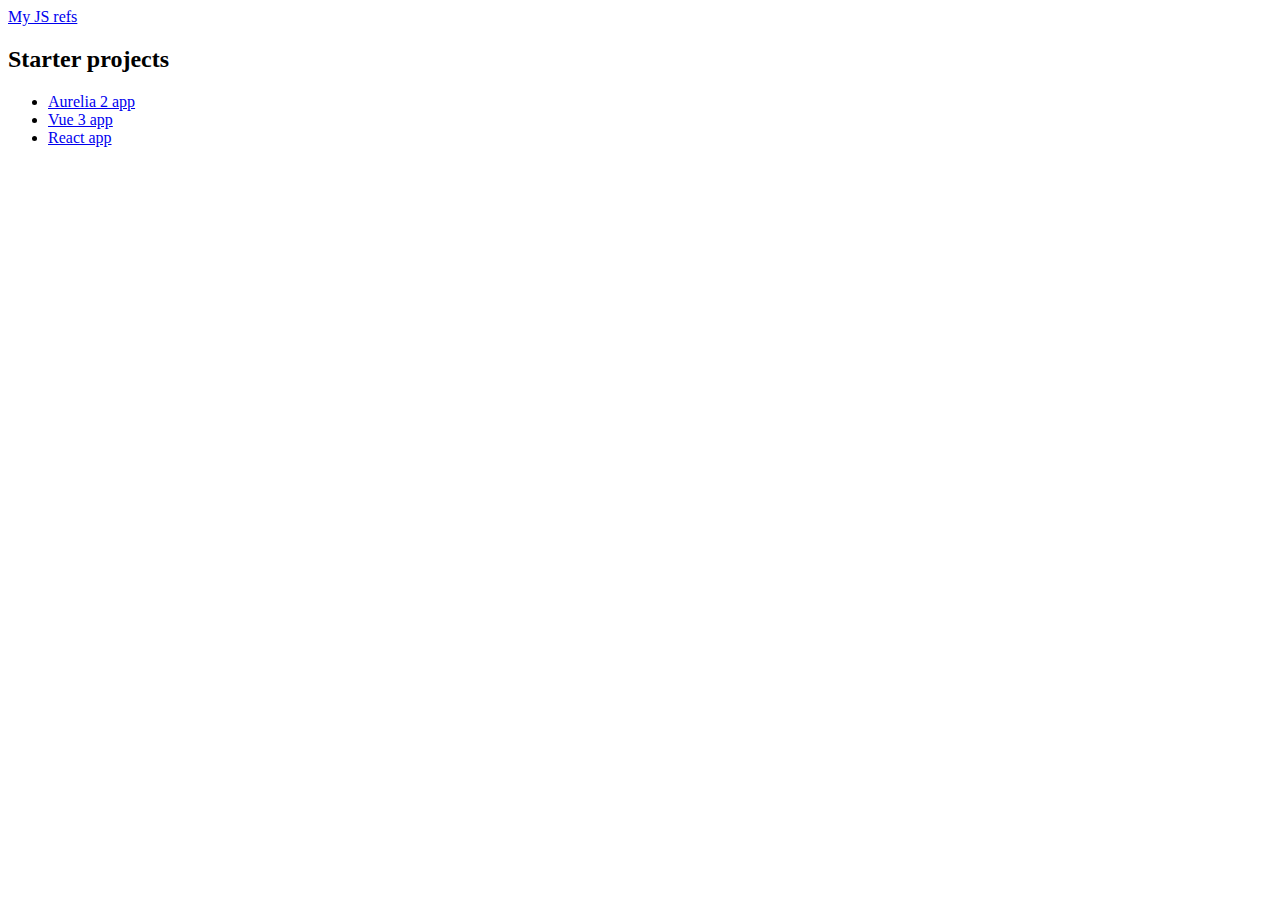
==== index.html @ 037b620b "react in docker" ====
<!doctype html>
<html lang="en">

<head>
    <meta charset="utf-8">
    <meta name="viewport" content="width=device-width, initial-scale=1">
    <meta name="description" content="">
    <meta name="author" content="Mark Otto, Jacob Thornton, and Bootstrap contributors">
    <meta name="generator" content="Hugo 0.83.1">
    <title>JS apps</title>
    <link href="https://cdn.jsdelivr.net/npm/bootstrap@5.0.1/dist/css/bootstrap.min.css" rel="stylesheet"
        integrity="sha384-+0n0xVW2eSR5OomGNYDnhzAbDsOXxcvSN1TPprVMTNDbiYZCxYbOOl7+AMvyTG2x" crossorigin="anonymous">

    <link rel="canonical" href="https://getbootstrap.com/docs/5.0/examples/starter-template/">



    <!-- Bootstrap core CSS -->
    <link href="/docs/5.0/dist/css/bootstrap.min.css" rel="stylesheet"
        integrity="sha384-+0n0xVW2eSR5OomGNYDnhzAbDsOXxcvSN1TPprVMTNDbiYZCxYbOOl7+AMvyTG2x" crossorigin="anonymous">

    <!-- Favicons -->
    <link rel="apple-touch-icon" href="/docs/5.0/assets/img/favicons/apple-touch-icon.png" sizes="180x180">
    <link rel="icon" href="/docs/5.0/assets/img/favicons/favicon-32x32.png" sizes="32x32" type="image/png">
    <link rel="icon" href="/docs/5.0/assets/img/favicons/favicon-16x16.png" sizes="16x16" type="image/png">
    <link rel="manifest" href="/docs/5.0/assets/img/favicons/manifest.json">
    <link rel="mask-icon" href="/docs/5.0/assets/img/favicons/safari-pinned-tab.svg" color="#7952b3">
    <link rel="icon" href="/docs/5.0/assets/img/favicons/favicon.ico">
    <meta name="theme-color" content="#7952b3">


    <style>
        .bd-placeholder-img {
            font-size: 1.125rem;
            text-anchor: middle;
            -webkit-user-select: none;
            -moz-user-select: none;
            user-select: none;
        }

        @media (min-width: 768px) {
            .bd-placeholder-img-lg {
                font-size: 3.5rem;
            }
        }
    </style>


    <!-- Custom styles for this template -->
    <link href="starter-template.css" rel="stylesheet">
</head>

<body>

    <div class="col-lg-8 mx-auto p-3 py-md-5">
        <header class="d-flex align-items-center pb-3 mb-5 border-bottom">
            <a href="/" class="d-flex align-items-center text-dark text-decoration-none">
                <span class="fs-4">My JS refs</span>
            </a>
        </header>

        <main>
            <div class="row g-5">
                <div class="col-md-6">
                    <h2>Starter projects</h2>
                    <ul class="icon-list">
                        <li>
                            <a href="/au" rel="noopener">Aurelia 2 app</a>
                        </li>
                        <li>
                            <a href="/vue" rel="noopener">Vue 3 app</a>
                        </li>
                        <li>
                            <a href="/react" rel="noopener">React app</a>
                        </li>
                    </ul>
                </div>
            </div>
        </main>
    </div>


    <script src="/docs/5.0/dist/js/bootstrap.bundle.min.js"
        integrity="sha384-gtEjrD/SeCtmISkJkNUaaKMoLD0//ElJ19smozuHV6z3Iehds+3Ulb9Bn9Plx0x4"
        crossorigin="anonymous"></script>


</body>

</html>
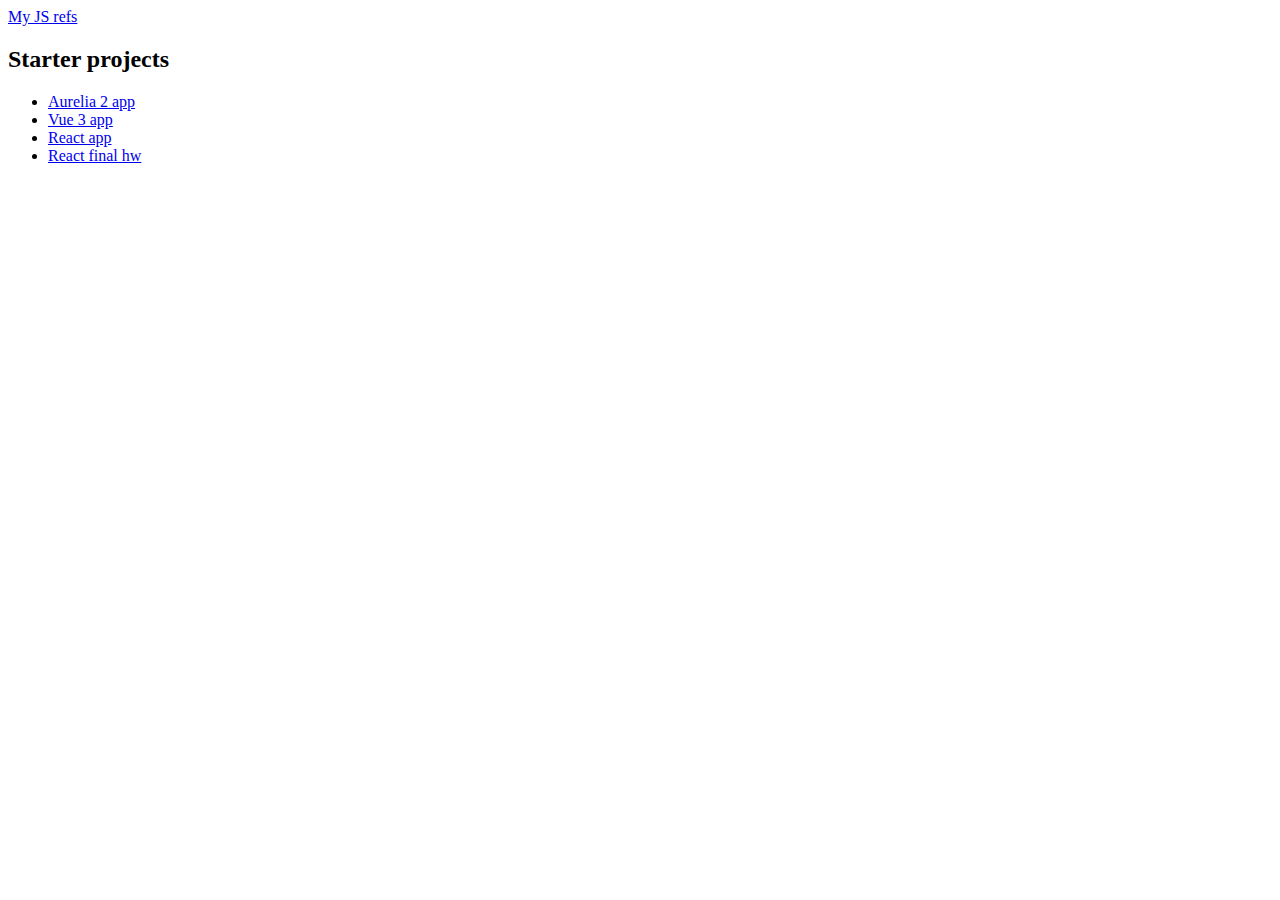
==== commit 0314241b: "homeworks running in docker" ====
--- a/index.html
+++ b/index.html
@@ -73,6 +73,9 @@
                         <li>
                             <a href="/react" rel="noopener">React app</a>
                         </li>
+                        <li>
+                            <a href="/react-final-hw" rel="noopener">React final hw</a>
+                        </li>
                     </ul>
                 </div>
             </div>
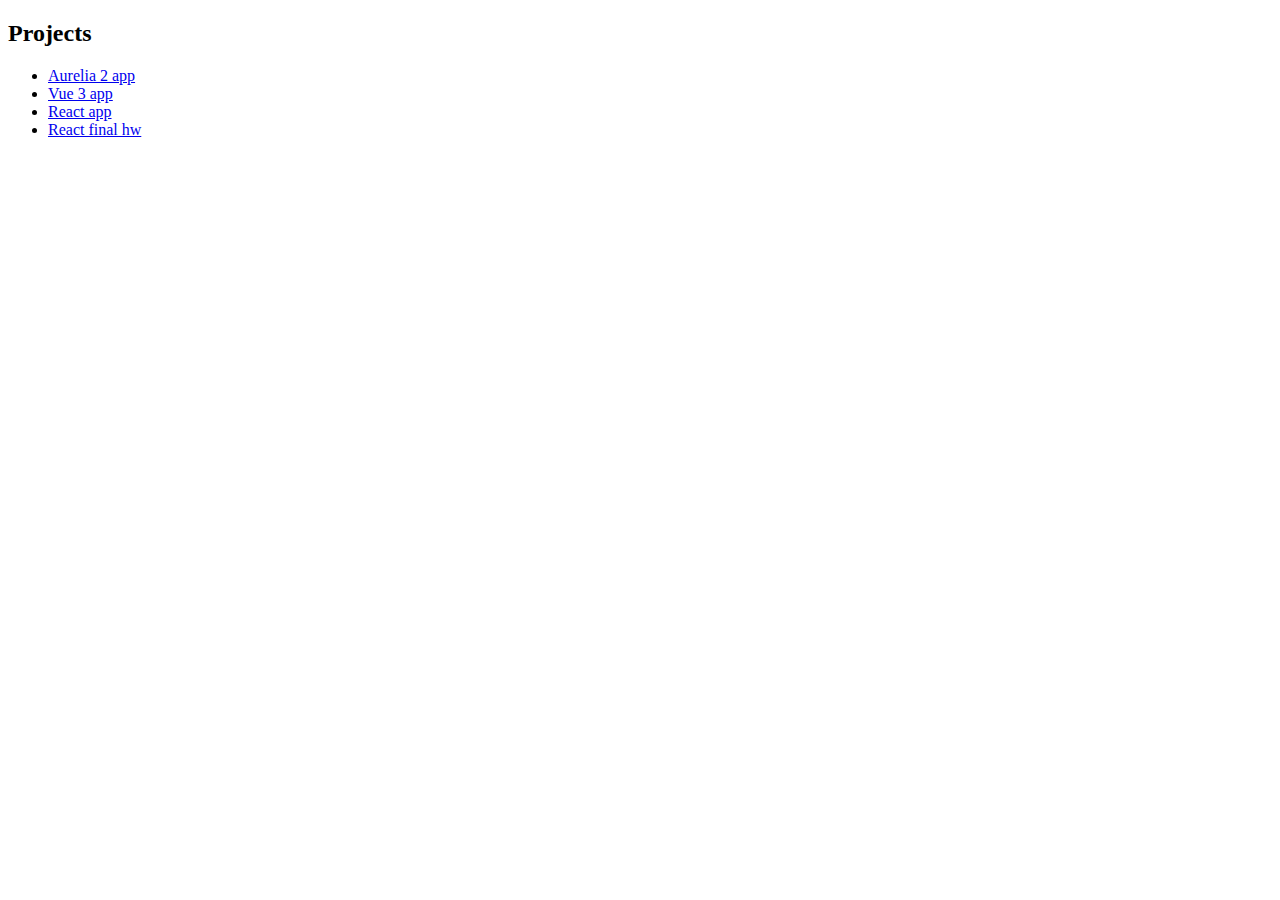
==== commit ce2564cb: "ref fix" ====
--- a/index.html
+++ b/index.html
@@ -53,16 +53,11 @@
 <body>
 
     <div class="col-lg-8 mx-auto p-3 py-md-5">
-        <header class="d-flex align-items-center pb-3 mb-5 border-bottom">
-            <a href="/" class="d-flex align-items-center text-dark text-decoration-none">
-                <span class="fs-4">My JS refs</span>
-            </a>
-        </header>
 
         <main>
             <div class="row g-5">
                 <div class="col-md-6">
-                    <h2>Starter projects</h2>
+                    <h2>Projects</h2>
                     <ul class="icon-list">
                         <li>
                             <a href="/au" rel="noopener">Aurelia 2 app</a>
@@ -74,7 +69,7 @@
                             <a href="/react" rel="noopener">React app</a>
                         </li>
                         <li>
-                            <a href="/react-final-hw" rel="noopener">React final hw</a>
+                            <a href="/react-hw-final" rel="noopener">React final hw</a>
                         </li>
                     </ul>
                 </div>
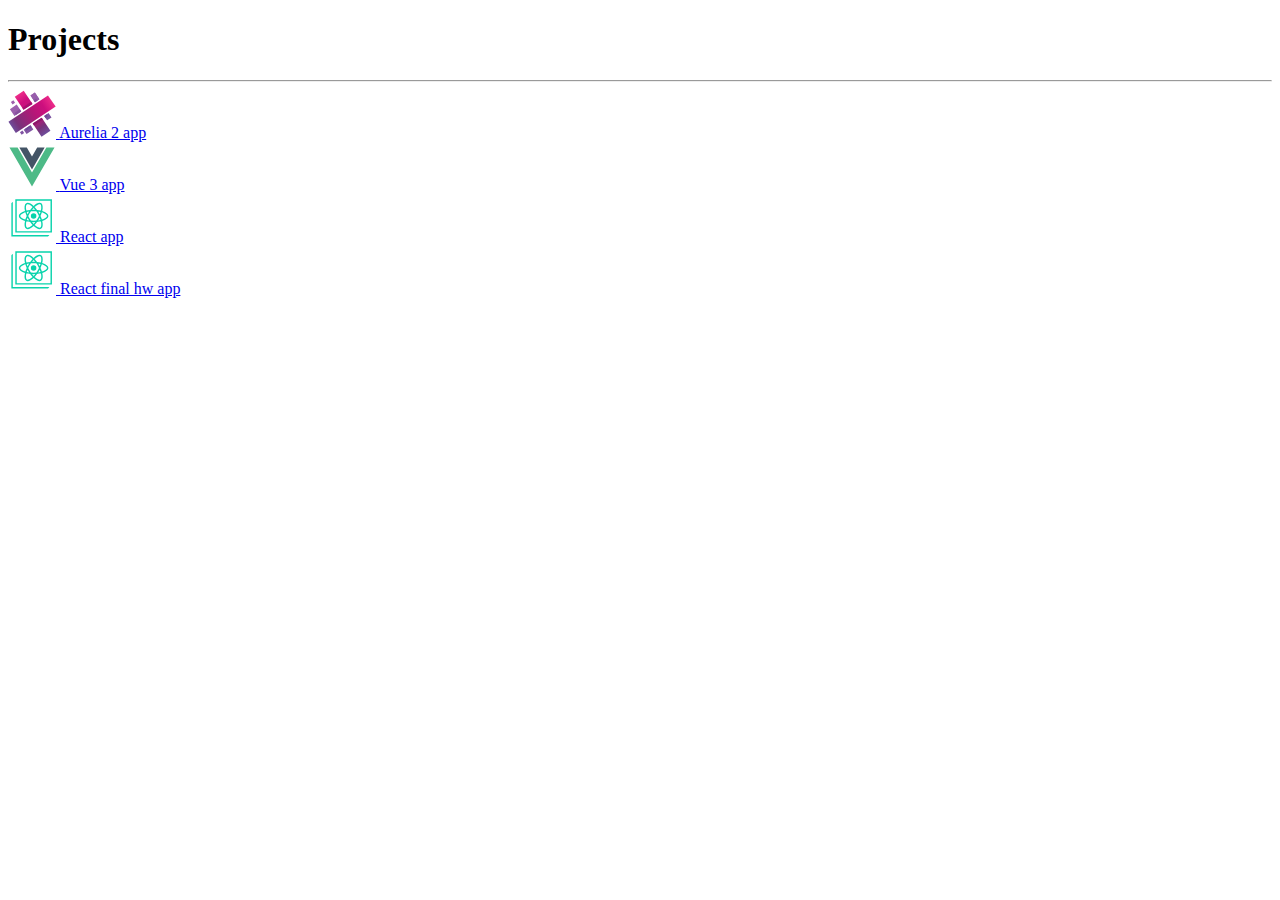
==== commit 7bb3ac3e: "index designs" ====
--- a/index.html
+++ b/index.html
@@ -50,32 +50,67 @@
     <link href="starter-template.css" rel="stylesheet">
 </head>
 
-<body>
-
-    <div class="col-lg-8 mx-auto p-3 py-md-5">
-
-        <main>
-            <div class="row g-5">
-                <div class="col-md-6">
-                    <h2>Projects</h2>
-                    <ul class="icon-list">
-                        <li>
-                            <a href="/au" rel="noopener">Aurelia 2 app</a>
-                        </li>
-                        <li>
-                            <a href="/vue" rel="noopener">Vue 3 app</a>
-                        </li>
-                        <li>
-                            <a href="/react" rel="noopener">React app</a>
-                        </li>
-                        <li>
-                            <a href="/react-hw-final" rel="noopener">React final hw</a>
-                        </li>
-                    </ul>
-                </div>
+<body class="vh-100 vw-100 bg-light">
+    <main class="container">
+        <h1 class="text-center">Projects</h1>
+        <hr>
+        <div class="d-flex justify-content-center">
+            <div class="p-2">
+                <a href="/au" rel="noopener" class="d-flex flex-column align-items-center p-2 btn btn-outline-primary">
+                    <img src="/static/aurelia-icon.svg" width="48">
+                    <span>Aurelia 2 app</span>
+                </a>
             </div>
-        </main>
-    </div>
+            <div class="p-2">
+                <a href="/vue" rel="noopener" class="d-flex flex-column align-items-center p-2 btn btn-outline-primary">
+                    <svg fill="none" width="48" height="48">
+                        <path fill="#435466" d="M24 14.502l-5.202-9.01h-7.446L24 27.401 36.65 5.492h-7.447L24 14.502z">
+                        </path>
+                        <path fill="#4DBA87"
+                            d="M38.382 5.492L24.001 30.401 9.62 5.492H1.477L24 44.507 46.525 5.492h-8.143z">
+                        </path>
+                    </svg>
+                    <span>Vue 3 app</span>
+                </a>
+            </div>
+            <div class="p-2">
+                <a href="/react" rel="noopener"
+                    class="d-flex flex-column align-items-center p-2 btn btn-outline-primary">
+                    <svg fill="none" width="48" height="48">
+                        <g clip-path="url(#create-react-app_svg__prefix__clip0)">
+                            <path fill="#09D3AC"
+                                d="M40.421 21.99c0-2.068-2.434-3.902-6.176-5.022.9-3.802.507-6.828-1.285-7.851a2.866 2.866 0 00-1.438-.36c-1.671 0-3.784 1.167-5.918 3.187-2.134-2.005-4.24-3.166-5.91-3.166a2.84 2.84 0 00-1.458.366c-1.783 1.026-2.152 4.034-1.264 7.818-3.725 1.114-6.147 2.933-6.153 4.991-.006 2.06 2.438 3.902 6.18 5.019-.9 3.805-.51 6.828 1.285 7.851.437.245.933.37 1.434.36 1.675 0 3.788-1.167 5.922-3.187 2.13 2.005 4.238 3.166 5.91 3.166a2.87 2.87 0 001.458-.366c1.783-1.026 2.15-4.034 1.264-7.803 3.724-1.129 6.146-2.948 6.15-5.003zM26.98 12.621c2.458-2.2 3.994-2.437 4.54-2.437.254-.008.505.052.727.174.858.49 1.2 2.215.927 4.502a17.01 17.01 0 01-.3 1.738 29.323 29.323 0 00-3.776-.621 29.54 29.54 0 00-2.473-3.025 7.53 7.53 0 01.355-.33zm-7.44 11.07c.233.45.482.9.74 1.353.259.453.529.912.829 1.365a28.224 28.224 0 01-2.353-.438c.21-.762.477-1.512.783-2.28zm-.832-5.715c.76-.177 1.555-.324 2.38-.438-.3.444-.558.9-.828 1.377-.27.477-.508.9-.739 1.357a35.303 35.303 0 01-.813-2.296zm1.564 4.003a35.87 35.87 0 011.227-2.358 34.91 34.91 0 011.432-2.285 34.292 34.292 0 012.7-.099c.928.003 1.802.036 2.67.105.497.727.974 1.501 1.425 2.267.45.765.864 1.566 1.236 2.35-.369.786-.78 1.575-1.224 2.355a34.05 34.05 0 01-1.432 2.287 34.268 34.268 0 01-5.37-.006 33.674 33.674 0 01-1.428-2.265 35.2 35.2 0 01-1.224-2.35h-.012zm9.862-4.432c.816.114 1.606.26 2.353.435a27.04 27.04 0 01-.792 2.266 43.689 43.689 0 00-1.549-2.701h-.012zm.828 7.479c.258-.454.505-.908.739-1.36.3.78.6 1.549.81 2.3a26.13 26.13 0 01-2.377.434c.29-.444.57-.902.84-1.374h-.012zM25.61 13.973c.54.576 1.071 1.2 1.59 1.87a38.384 38.384 0 00-1.57-.036c-.53 0-1.073 0-1.599.036a25.4 25.4 0 011.579-1.87zm-6.657-3.602a1.46 1.46 0 01.741-.168 3.942 3.942 0 011.558.394c1.1.518 2.112 1.205 3.001 2.034l.352.322c-.882.945-1.7 1.948-2.45 3a29.68 29.68 0 00-3.796.62 15.277 15.277 0 01-.3-1.703c-.313-2.266.048-3.994.891-4.487l.003-.012zm-1.588 15.217a17.63 17.63 0 01-1.662-.6c-2.131-.9-3.452-2.056-3.452-3.043 0-.988 1.327-2.137 3.455-3.023a17.492 17.492 0 011.632-.582c.375 1.243.833 2.46 1.369 3.643a29.636 29.636 0 00-1.342 3.605zm6.903 5.733c-2.458 2.2-3.994 2.434-4.544 2.434a1.409 1.409 0 01-.726-.174c-.858-.49-1.2-2.215-.927-4.502.07-.584.17-1.163.3-1.735 1.244.286 2.505.493 3.775.618a29.157 29.157 0 002.473 3.025l-.35.334zm1.372-1.354c-.54-.576-1.072-1.2-1.594-1.87a33.9 33.9 0 001.573.036c.531 0 1.074 0 1.6-.033-.52.666-1.048 1.29-1.582 1.867h.003zm6.657 3.602a1.447 1.447 0 01-.744.177c-.547 0-2.101-.24-4.55-2.431l-.352-.322a29.522 29.522 0 002.446-3 29.104 29.104 0 003.8-.62c.132.583.237 1.153.3 1.703.297 2.263-.048 3.991-.903 4.48l.003.013zm3.241-8.536c-.513.21-1.056.405-1.632.58a29.554 29.554 0 00-1.372-3.645 29.44 29.44 0 001.348-3.601c.564.172 1.118.372 1.662.6 2.128.9 3.452 2.056 3.449 3.044-.003.987-1.327 2.124-3.458 3.01l.003.012zm-9.928-.306a2.755 2.755 0 10.006-5.51 2.755 2.755 0 00-.006 5.51zM7.302 5.365v33.21h36.637V5.365H7.302zm35.205 31.781H8.737V6.796h33.77v30.35zm-25.51-10.174c-.901 3.805-.511 6.828 1.284 7.851.437.245.933.37 1.434.36 1.675 0 3.788-1.167 5.922-3.187 2.13 2.005 4.238 3.166 5.91 3.166a2.87 2.87 0 001.458-.366c1.783-1.026 2.15-4.034 1.264-7.803 3.724-1.117 6.146-2.936 6.15-4.991.002-2.056-2.435-3.902-6.177-5.022.9-3.802.507-6.828-1.285-7.851a2.866 2.866 0 00-1.438-.36c-1.671 0-3.784 1.167-5.918 3.187-2.134-2.005-4.24-3.166-5.91-3.166a2.84 2.84 0 00-1.458.366c-1.783 1.026-2.152 4.034-1.264 7.818-3.725 1.114-6.147 2.933-6.153 4.991-.006 2.06 2.44 3.884 6.183 5.007h-.003zm7.265 4.349c-2.458 2.2-3.994 2.434-4.544 2.434a1.409 1.409 0 01-.726-.174c-.858-.49-1.2-2.215-.927-4.502.07-.584.17-1.163.3-1.735 1.244.286 2.505.493 3.775.618a29.157 29.157 0 002.473 3.025l-.35.334zm7.44-11.072c-.237-.45-.483-.9-.744-1.354-.26-.453-.54-.9-.816-1.347.816.114 1.606.26 2.353.435-.22.741-.483 1.5-.79 2.266h-.002zm.817 5.702a26.13 26.13 0 01-2.377.435 34.84 34.84 0 001.567-2.734 24.8 24.8 0 01.804 2.314l.006-.015zm-1.564-4.006c-.369.786-.78 1.575-1.224 2.355a34.05 34.05 0 01-1.432 2.287 34.316 34.316 0 01-5.37-.006 33.674 33.674 0 01-1.428-2.265 35.375 35.375 0 01-1.236-2.35 35.87 35.87 0 011.227-2.36 34.91 34.91 0 011.432-2.284 34.292 34.292 0 012.7-.099c.928.003 1.802.036 2.67.105.497.727.974 1.501 1.425 2.267.45.765.867 1.581 1.24 2.364l-.004-.014zm-9.847 4.465a28.224 28.224 0 01-2.353-.438c.222-.738.49-1.5.795-2.266.234.45.483.9.742 1.354.258.453.516.897.816 1.35zm-.837-7.503c-.262.45-.508.9-.739 1.357a30.191 30.191 0 01-.825-2.287c.76-.177 1.555-.324 2.38-.438-.28.444-.546.903-.816 1.368zm5.366 11.06c-.54-.576-1.072-1.2-1.594-1.87a33.9 33.9 0 001.573.036c.531 0 1.074 0 1.6-.033a27.702 27.702 0 01-1.58 1.867zm6.657 3.602a1.447 1.447 0 01-.744.177c-.547 0-2.101-.24-4.55-2.431l-.352-.322a29.522 29.522 0 002.446-3 29.106 29.106 0 003.8-.62c.132.583.237 1.153.3 1.703.3 2.263-.045 3.991-.9 4.48v.013zm1.585-15.205c.564.172 1.118.372 1.662.6 2.128.9 3.452 2.056 3.449 3.044-.003.987-1.324 2.149-3.455 3.034-.513.21-1.056.405-1.632.58a29.554 29.554 0 00-1.372-3.645 29.431 29.431 0 001.348-3.625v.012zm-6.903-5.73c2.458-2.2 3.994-2.437 4.54-2.437.254-.008.505.052.727.174.858.49 1.2 2.215.927 4.502a17.01 17.01 0 01-.3 1.738 29.306 29.306 0 00-3.776-.621 29.54 29.54 0 00-2.473-3.025c.114-.123.235-.235.358-.343l-.003.012zm-1.366 1.339c.54.576 1.071 1.2 1.59 1.87a38.384 38.384 0 00-1.57-.036c-.53 0-1.073 0-1.599.036a25.4 25.4 0 011.579-1.87zm-6.657-3.602a1.46 1.46 0 01.741-.168 3.942 3.942 0 011.558.394c1.1.518 2.112 1.205 3.001 2.034l.352.322c-.882.945-1.7 1.948-2.45 3a29.68 29.68 0 00-3.796.62 15.277 15.277 0 01-.3-1.703c-.313-2.266.048-3.994.891-4.487l.003-.012zm-3.247 8.551a17.492 17.492 0 011.632-.582c.375 1.243.833 2.46 1.369 3.643a29.623 29.623 0 00-1.348 3.602 17.63 17.63 0 01-1.662-.6c-2.131-.9-3.452-2.056-3.452-3.043 0-.988 1.333-2.134 3.46-3.02zm9.904.3a2.755 2.755 0 102.752 2.758 2.751 2.751 0 00-2.752-2.773v.015zm0 0a2.755 2.755 0 102.752 2.758 2.751 2.751 0 00-2.752-2.773v.015zm0 0a2.755 2.755 0 102.752 2.758 2.751 2.751 0 00-2.752-2.773v.015zm14.811 2.773c0-2.067-2.434-3.901-6.176-5.02.9-3.803.507-6.829-1.285-7.852a2.866 2.866 0 00-1.438-.36c-1.671 0-3.784 1.167-5.918 3.187-2.134-2.005-4.24-3.166-5.91-3.166a2.84 2.84 0 00-1.458.366c-1.783 1.026-2.152 4.034-1.264 7.818-3.725 1.114-6.147 2.933-6.153 4.991-.006 2.06 2.438 3.902 6.18 5.019-.9 3.805-.51 6.828 1.285 7.851.437.245.933.37 1.434.36 1.675 0 3.788-1.167 5.922-3.187 2.13 2.005 4.238 3.166 5.91 3.166a2.87 2.87 0 001.458-.366c1.783-1.026 2.15-4.034 1.264-7.803 3.724-1.135 6.146-2.954 6.15-5.01v.006zM26.98 12.623c2.458-2.2 3.994-2.437 4.54-2.437.254-.008.505.052.727.174.858.49 1.2 2.215.927 4.502a17.01 17.01 0 01-.3 1.738 29.323 29.323 0 00-3.776-.621 29.54 29.54 0 00-2.473-3.025 7.53 7.53 0 01.355-.33zm-7.44 11.07c.233.45.482.9.74 1.353.259.453.529.912.829 1.365a28.224 28.224 0 01-2.353-.438c.21-.762.477-1.512.783-2.28zm-.832-5.715c.76-.177 1.555-.324 2.38-.438-.3.444-.558.9-.828 1.377-.27.477-.508.9-.739 1.357a35.303 35.303 0 01-.813-2.296zm1.564 4.003a35.87 35.87 0 011.227-2.358 34.91 34.91 0 011.432-2.285 34.292 34.292 0 012.7-.099c.928.003 1.802.036 2.67.105.497.727.974 1.501 1.425 2.267.45.765.864 1.566 1.236 2.35-.369.786-.78 1.575-1.224 2.355a34.05 34.05 0 01-1.432 2.287 34.268 34.268 0 01-5.37-.006 33.674 33.674 0 01-1.428-2.265 35.2 35.2 0 01-1.224-2.35h-.012zm9.862-4.432c.816.114 1.606.26 2.353.435a27.04 27.04 0 01-.792 2.266 43.689 43.689 0 00-1.549-2.701h-.012zm.828 7.479c.258-.454.505-.908.739-1.36.3.78.6 1.549.81 2.3a26.13 26.13 0 01-2.377.434c.29-.444.57-.902.84-1.374h-.012zM25.61 13.973c.54.576 1.071 1.2 1.59 1.87a38.384 38.384 0 00-1.57-.036c-.53 0-1.073 0-1.599.036a25.4 25.4 0 011.579-1.87zm-6.657-3.602a1.46 1.46 0 01.741-.168 3.942 3.942 0 011.558.394c1.1.518 2.112 1.205 3.001 2.034l.352.322c-.882.945-1.7 1.948-2.45 3a29.68 29.68 0 00-3.796.62 15.277 15.277 0 01-.3-1.703c-.313-2.266.048-3.994.891-4.487l.003-.012zm-1.588 15.217a17.63 17.63 0 01-1.662-.6c-2.131-.9-3.452-2.056-3.452-3.043 0-.988 1.327-2.137 3.455-3.023a17.492 17.492 0 011.632-.582c.375 1.243.833 2.46 1.369 3.643a29.636 29.636 0 00-1.342 3.605zm6.903 5.733c-2.458 2.2-3.994 2.434-4.544 2.434a1.409 1.409 0 01-.726-.174c-.858-.49-1.2-2.215-.927-4.502.07-.584.17-1.163.3-1.735 1.244.286 2.505.493 3.775.618a29.157 29.157 0 002.473 3.025l-.35.334zm1.372-1.354c-.54-.576-1.072-1.2-1.594-1.87a33.9 33.9 0 001.573.036c.531 0 1.074 0 1.6-.033-.52.666-1.048 1.29-1.582 1.867h.003zm6.657 3.602a1.447 1.447 0 01-.744.177c-.547 0-2.101-.24-4.55-2.431l-.352-.322a29.522 29.522 0 002.446-3 29.104 29.104 0 003.8-.62c.132.583.237 1.153.3 1.703.297 2.263-.048 3.991-.903 4.48l.003.013zm3.241-8.536c-.513.21-1.056.405-1.632.58a29.554 29.554 0 00-1.372-3.645 29.44 29.44 0 001.348-3.601c.564.172 1.118.372 1.662.6 2.128.9 3.452 2.056 3.449 3.044-.003.987-1.327 2.124-3.458 3.01l.003.012zm-9.928-.306a2.755 2.755 0 10.006-5.51 2.755 2.755 0 00-.006 5.51zM4.805 41.084V7.862L3.367 9.303v33.213h36.631l1.435-1.432H4.805z">
+                            </path>
+                        </g>
+                        <defs>
+                            <clipPath id="create-react-app_svg__prefix__clip0">
+                                <path fill="#fff" d="M0 0h48v48H0z"></path>
+                            </clipPath>
+                        </defs>
+                    </svg>
+                    <span>React app</span>
+                </a>
+            </div>
+            <div class="p-2">
+                <a href="/react-hw-final" rel="noopener"
+                    class="d-flex flex-column align-items-center p-2 btn btn-outline-primary">
+                    <svg fill="none" width="48" height="48">
+                        <g clip-path="url(#create-react-app_svg__prefix__clip0)">
+                            <path fill="#09D3AC"
+                                d="M40.421 21.99c0-2.068-2.434-3.902-6.176-5.022.9-3.802.507-6.828-1.285-7.851a2.866 2.866 0 00-1.438-.36c-1.671 0-3.784 1.167-5.918 3.187-2.134-2.005-4.24-3.166-5.91-3.166a2.84 2.84 0 00-1.458.366c-1.783 1.026-2.152 4.034-1.264 7.818-3.725 1.114-6.147 2.933-6.153 4.991-.006 2.06 2.438 3.902 6.18 5.019-.9 3.805-.51 6.828 1.285 7.851.437.245.933.37 1.434.36 1.675 0 3.788-1.167 5.922-3.187 2.13 2.005 4.238 3.166 5.91 3.166a2.87 2.87 0 001.458-.366c1.783-1.026 2.15-4.034 1.264-7.803 3.724-1.129 6.146-2.948 6.15-5.003zM26.98 12.621c2.458-2.2 3.994-2.437 4.54-2.437.254-.008.505.052.727.174.858.49 1.2 2.215.927 4.502a17.01 17.01 0 01-.3 1.738 29.323 29.323 0 00-3.776-.621 29.54 29.54 0 00-2.473-3.025 7.53 7.53 0 01.355-.33zm-7.44 11.07c.233.45.482.9.74 1.353.259.453.529.912.829 1.365a28.224 28.224 0 01-2.353-.438c.21-.762.477-1.512.783-2.28zm-.832-5.715c.76-.177 1.555-.324 2.38-.438-.3.444-.558.9-.828 1.377-.27.477-.508.9-.739 1.357a35.303 35.303 0 01-.813-2.296zm1.564 4.003a35.87 35.87 0 011.227-2.358 34.91 34.91 0 011.432-2.285 34.292 34.292 0 012.7-.099c.928.003 1.802.036 2.67.105.497.727.974 1.501 1.425 2.267.45.765.864 1.566 1.236 2.35-.369.786-.78 1.575-1.224 2.355a34.05 34.05 0 01-1.432 2.287 34.268 34.268 0 01-5.37-.006 33.674 33.674 0 01-1.428-2.265 35.2 35.2 0 01-1.224-2.35h-.012zm9.862-4.432c.816.114 1.606.26 2.353.435a27.04 27.04 0 01-.792 2.266 43.689 43.689 0 00-1.549-2.701h-.012zm.828 7.479c.258-.454.505-.908.739-1.36.3.78.6 1.549.81 2.3a26.13 26.13 0 01-2.377.434c.29-.444.57-.902.84-1.374h-.012zM25.61 13.973c.54.576 1.071 1.2 1.59 1.87a38.384 38.384 0 00-1.57-.036c-.53 0-1.073 0-1.599.036a25.4 25.4 0 011.579-1.87zm-6.657-3.602a1.46 1.46 0 01.741-.168 3.942 3.942 0 011.558.394c1.1.518 2.112 1.205 3.001 2.034l.352.322c-.882.945-1.7 1.948-2.45 3a29.68 29.68 0 00-3.796.62 15.277 15.277 0 01-.3-1.703c-.313-2.266.048-3.994.891-4.487l.003-.012zm-1.588 15.217a17.63 17.63 0 01-1.662-.6c-2.131-.9-3.452-2.056-3.452-3.043 0-.988 1.327-2.137 3.455-3.023a17.492 17.492 0 011.632-.582c.375 1.243.833 2.46 1.369 3.643a29.636 29.636 0 00-1.342 3.605zm6.903 5.733c-2.458 2.2-3.994 2.434-4.544 2.434a1.409 1.409 0 01-.726-.174c-.858-.49-1.2-2.215-.927-4.502.07-.584.17-1.163.3-1.735 1.244.286 2.505.493 3.775.618a29.157 29.157 0 002.473 3.025l-.35.334zm1.372-1.354c-.54-.576-1.072-1.2-1.594-1.87a33.9 33.9 0 001.573.036c.531 0 1.074 0 1.6-.033-.52.666-1.048 1.29-1.582 1.867h.003zm6.657 3.602a1.447 1.447 0 01-.744.177c-.547 0-2.101-.24-4.55-2.431l-.352-.322a29.522 29.522 0 002.446-3 29.104 29.104 0 003.8-.62c.132.583.237 1.153.3 1.703.297 2.263-.048 3.991-.903 4.48l.003.013zm3.241-8.536c-.513.21-1.056.405-1.632.58a29.554 29.554 0 00-1.372-3.645 29.44 29.44 0 001.348-3.601c.564.172 1.118.372 1.662.6 2.128.9 3.452 2.056 3.449 3.044-.003.987-1.327 2.124-3.458 3.01l.003.012zm-9.928-.306a2.755 2.755 0 10.006-5.51 2.755 2.755 0 00-.006 5.51zM7.302 5.365v33.21h36.637V5.365H7.302zm35.205 31.781H8.737V6.796h33.77v30.35zm-25.51-10.174c-.901 3.805-.511 6.828 1.284 7.851.437.245.933.37 1.434.36 1.675 0 3.788-1.167 5.922-3.187 2.13 2.005 4.238 3.166 5.91 3.166a2.87 2.87 0 001.458-.366c1.783-1.026 2.15-4.034 1.264-7.803 3.724-1.117 6.146-2.936 6.15-4.991.002-2.056-2.435-3.902-6.177-5.022.9-3.802.507-6.828-1.285-7.851a2.866 2.866 0 00-1.438-.36c-1.671 0-3.784 1.167-5.918 3.187-2.134-2.005-4.24-3.166-5.91-3.166a2.84 2.84 0 00-1.458.366c-1.783 1.026-2.152 4.034-1.264 7.818-3.725 1.114-6.147 2.933-6.153 4.991-.006 2.06 2.44 3.884 6.183 5.007h-.003zm7.265 4.349c-2.458 2.2-3.994 2.434-4.544 2.434a1.409 1.409 0 01-.726-.174c-.858-.49-1.2-2.215-.927-4.502.07-.584.17-1.163.3-1.735 1.244.286 2.505.493 3.775.618a29.157 29.157 0 002.473 3.025l-.35.334zm7.44-11.072c-.237-.45-.483-.9-.744-1.354-.26-.453-.54-.9-.816-1.347.816.114 1.606.26 2.353.435-.22.741-.483 1.5-.79 2.266h-.002zm.817 5.702a26.13 26.13 0 01-2.377.435 34.84 34.84 0 001.567-2.734 24.8 24.8 0 01.804 2.314l.006-.015zm-1.564-4.006c-.369.786-.78 1.575-1.224 2.355a34.05 34.05 0 01-1.432 2.287 34.316 34.316 0 01-5.37-.006 33.674 33.674 0 01-1.428-2.265 35.375 35.375 0 01-1.236-2.35 35.87 35.87 0 011.227-2.36 34.91 34.91 0 011.432-2.284 34.292 34.292 0 012.7-.099c.928.003 1.802.036 2.67.105.497.727.974 1.501 1.425 2.267.45.765.867 1.581 1.24 2.364l-.004-.014zm-9.847 4.465a28.224 28.224 0 01-2.353-.438c.222-.738.49-1.5.795-2.266.234.45.483.9.742 1.354.258.453.516.897.816 1.35zm-.837-7.503c-.262.45-.508.9-.739 1.357a30.191 30.191 0 01-.825-2.287c.76-.177 1.555-.324 2.38-.438-.28.444-.546.903-.816 1.368zm5.366 11.06c-.54-.576-1.072-1.2-1.594-1.87a33.9 33.9 0 001.573.036c.531 0 1.074 0 1.6-.033a27.702 27.702 0 01-1.58 1.867zm6.657 3.602a1.447 1.447 0 01-.744.177c-.547 0-2.101-.24-4.55-2.431l-.352-.322a29.522 29.522 0 002.446-3 29.106 29.106 0 003.8-.62c.132.583.237 1.153.3 1.703.3 2.263-.045 3.991-.9 4.48v.013zm1.585-15.205c.564.172 1.118.372 1.662.6 2.128.9 3.452 2.056 3.449 3.044-.003.987-1.324 2.149-3.455 3.034-.513.21-1.056.405-1.632.58a29.554 29.554 0 00-1.372-3.645 29.431 29.431 0 001.348-3.625v.012zm-6.903-5.73c2.458-2.2 3.994-2.437 4.54-2.437.254-.008.505.052.727.174.858.49 1.2 2.215.927 4.502a17.01 17.01 0 01-.3 1.738 29.306 29.306 0 00-3.776-.621 29.54 29.54 0 00-2.473-3.025c.114-.123.235-.235.358-.343l-.003.012zm-1.366 1.339c.54.576 1.071 1.2 1.59 1.87a38.384 38.384 0 00-1.57-.036c-.53 0-1.073 0-1.599.036a25.4 25.4 0 011.579-1.87zm-6.657-3.602a1.46 1.46 0 01.741-.168 3.942 3.942 0 011.558.394c1.1.518 2.112 1.205 3.001 2.034l.352.322c-.882.945-1.7 1.948-2.45 3a29.68 29.68 0 00-3.796.62 15.277 15.277 0 01-.3-1.703c-.313-2.266.048-3.994.891-4.487l.003-.012zm-3.247 8.551a17.492 17.492 0 011.632-.582c.375 1.243.833 2.46 1.369 3.643a29.623 29.623 0 00-1.348 3.602 17.63 17.63 0 01-1.662-.6c-2.131-.9-3.452-2.056-3.452-3.043 0-.988 1.333-2.134 3.46-3.02zm9.904.3a2.755 2.755 0 102.752 2.758 2.751 2.751 0 00-2.752-2.773v.015zm0 0a2.755 2.755 0 102.752 2.758 2.751 2.751 0 00-2.752-2.773v.015zm0 0a2.755 2.755 0 102.752 2.758 2.751 2.751 0 00-2.752-2.773v.015zm14.811 2.773c0-2.067-2.434-3.901-6.176-5.02.9-3.803.507-6.829-1.285-7.852a2.866 2.866 0 00-1.438-.36c-1.671 0-3.784 1.167-5.918 3.187-2.134-2.005-4.24-3.166-5.91-3.166a2.84 2.84 0 00-1.458.366c-1.783 1.026-2.152 4.034-1.264 7.818-3.725 1.114-6.147 2.933-6.153 4.991-.006 2.06 2.438 3.902 6.18 5.019-.9 3.805-.51 6.828 1.285 7.851.437.245.933.37 1.434.36 1.675 0 3.788-1.167 5.922-3.187 2.13 2.005 4.238 3.166 5.91 3.166a2.87 2.87 0 001.458-.366c1.783-1.026 2.15-4.034 1.264-7.803 3.724-1.135 6.146-2.954 6.15-5.01v.006zM26.98 12.623c2.458-2.2 3.994-2.437 4.54-2.437.254-.008.505.052.727.174.858.49 1.2 2.215.927 4.502a17.01 17.01 0 01-.3 1.738 29.323 29.323 0 00-3.776-.621 29.54 29.54 0 00-2.473-3.025 7.53 7.53 0 01.355-.33zm-7.44 11.07c.233.45.482.9.74 1.353.259.453.529.912.829 1.365a28.224 28.224 0 01-2.353-.438c.21-.762.477-1.512.783-2.28zm-.832-5.715c.76-.177 1.555-.324 2.38-.438-.3.444-.558.9-.828 1.377-.27.477-.508.9-.739 1.357a35.303 35.303 0 01-.813-2.296zm1.564 4.003a35.87 35.87 0 011.227-2.358 34.91 34.91 0 011.432-2.285 34.292 34.292 0 012.7-.099c.928.003 1.802.036 2.67.105.497.727.974 1.501 1.425 2.267.45.765.864 1.566 1.236 2.35-.369.786-.78 1.575-1.224 2.355a34.05 34.05 0 01-1.432 2.287 34.268 34.268 0 01-5.37-.006 33.674 33.674 0 01-1.428-2.265 35.2 35.2 0 01-1.224-2.35h-.012zm9.862-4.432c.816.114 1.606.26 2.353.435a27.04 27.04 0 01-.792 2.266 43.689 43.689 0 00-1.549-2.701h-.012zm.828 7.479c.258-.454.505-.908.739-1.36.3.78.6 1.549.81 2.3a26.13 26.13 0 01-2.377.434c.29-.444.57-.902.84-1.374h-.012zM25.61 13.973c.54.576 1.071 1.2 1.59 1.87a38.384 38.384 0 00-1.57-.036c-.53 0-1.073 0-1.599.036a25.4 25.4 0 011.579-1.87zm-6.657-3.602a1.46 1.46 0 01.741-.168 3.942 3.942 0 011.558.394c1.1.518 2.112 1.205 3.001 2.034l.352.322c-.882.945-1.7 1.948-2.45 3a29.68 29.68 0 00-3.796.62 15.277 15.277 0 01-.3-1.703c-.313-2.266.048-3.994.891-4.487l.003-.012zm-1.588 15.217a17.63 17.63 0 01-1.662-.6c-2.131-.9-3.452-2.056-3.452-3.043 0-.988 1.327-2.137 3.455-3.023a17.492 17.492 0 011.632-.582c.375 1.243.833 2.46 1.369 3.643a29.636 29.636 0 00-1.342 3.605zm6.903 5.733c-2.458 2.2-3.994 2.434-4.544 2.434a1.409 1.409 0 01-.726-.174c-.858-.49-1.2-2.215-.927-4.502.07-.584.17-1.163.3-1.735 1.244.286 2.505.493 3.775.618a29.157 29.157 0 002.473 3.025l-.35.334zm1.372-1.354c-.54-.576-1.072-1.2-1.594-1.87a33.9 33.9 0 001.573.036c.531 0 1.074 0 1.6-.033-.52.666-1.048 1.29-1.582 1.867h.003zm6.657 3.602a1.447 1.447 0 01-.744.177c-.547 0-2.101-.24-4.55-2.431l-.352-.322a29.522 29.522 0 002.446-3 29.104 29.104 0 003.8-.62c.132.583.237 1.153.3 1.703.297 2.263-.048 3.991-.903 4.48l.003.013zm3.241-8.536c-.513.21-1.056.405-1.632.58a29.554 29.554 0 00-1.372-3.645 29.44 29.44 0 001.348-3.601c.564.172 1.118.372 1.662.6 2.128.9 3.452 2.056 3.449 3.044-.003.987-1.327 2.124-3.458 3.01l.003.012zm-9.928-.306a2.755 2.755 0 10.006-5.51 2.755 2.755 0 00-.006 5.51zM4.805 41.084V7.862L3.367 9.303v33.213h36.631l1.435-1.432H4.805z">
+                            </path>
+                        </g>
+                        <defs>
+                            <clipPath id="create-react-app_svg__prefix__clip0">
+                                <path fill="#fff" d="M0 0h48v48H0z"></path>
+                            </clipPath>
+                        </defs>
+                    </svg>
+                    <span>React final hw app</span>
+                </a>
+            </div>
+        </div>
+    </main>
 
 
     <script src="/docs/5.0/dist/js/bootstrap.bundle.min.js"
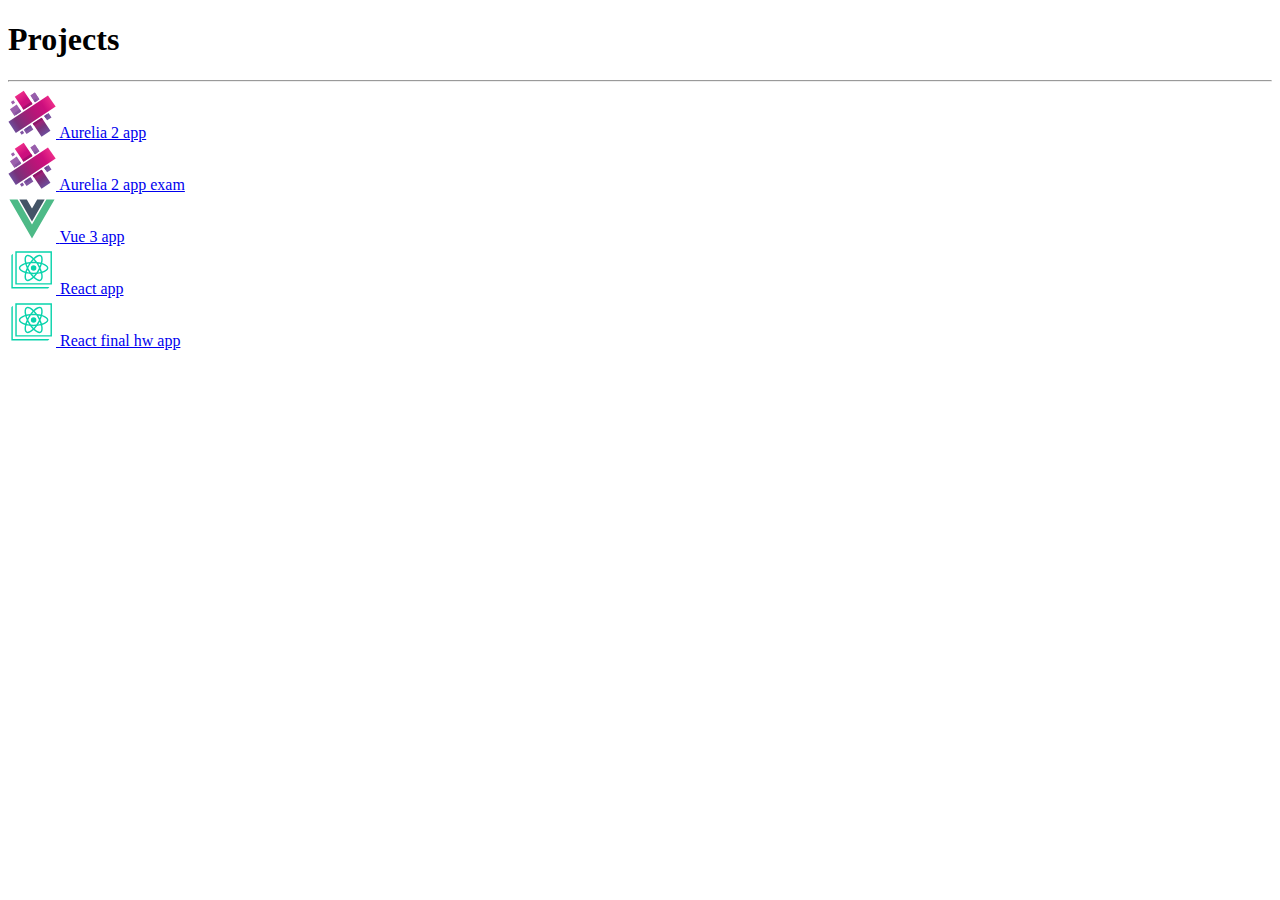
==== commit 16ecc390: "Exam" ====
--- a/index.html
+++ b/index.html
@@ -4,50 +4,9 @@
 <head>
     <meta charset="utf-8">
     <meta name="viewport" content="width=device-width, initial-scale=1">
-    <meta name="description" content="">
-    <meta name="author" content="Mark Otto, Jacob Thornton, and Bootstrap contributors">
-    <meta name="generator" content="Hugo 0.83.1">
     <title>JS apps</title>
     <link href="https://cdn.jsdelivr.net/npm/bootstrap@5.0.1/dist/css/bootstrap.min.css" rel="stylesheet"
         integrity="sha384-+0n0xVW2eSR5OomGNYDnhzAbDsOXxcvSN1TPprVMTNDbiYZCxYbOOl7+AMvyTG2x" crossorigin="anonymous">
-
-    <link rel="canonical" href="https://getbootstrap.com/docs/5.0/examples/starter-template/">
-
-
-
-    <!-- Bootstrap core CSS -->
-    <link href="/docs/5.0/dist/css/bootstrap.min.css" rel="stylesheet"
-        integrity="sha384-+0n0xVW2eSR5OomGNYDnhzAbDsOXxcvSN1TPprVMTNDbiYZCxYbOOl7+AMvyTG2x" crossorigin="anonymous">
-
-    <!-- Favicons -->
-    <link rel="apple-touch-icon" href="/docs/5.0/assets/img/favicons/apple-touch-icon.png" sizes="180x180">
-    <link rel="icon" href="/docs/5.0/assets/img/favicons/favicon-32x32.png" sizes="32x32" type="image/png">
-    <link rel="icon" href="/docs/5.0/assets/img/favicons/favicon-16x16.png" sizes="16x16" type="image/png">
-    <link rel="manifest" href="/docs/5.0/assets/img/favicons/manifest.json">
-    <link rel="mask-icon" href="/docs/5.0/assets/img/favicons/safari-pinned-tab.svg" color="#7952b3">
-    <link rel="icon" href="/docs/5.0/assets/img/favicons/favicon.ico">
-    <meta name="theme-color" content="#7952b3">
-
-
-    <style>
-        .bd-placeholder-img {
-            font-size: 1.125rem;
-            text-anchor: middle;
-            -webkit-user-select: none;
-            -moz-user-select: none;
-            user-select: none;
-        }
-
-        @media (min-width: 768px) {
-            .bd-placeholder-img-lg {
-                font-size: 3.5rem;
-            }
-        }
-    </style>
-
-
-    <!-- Custom styles for this template -->
-    <link href="starter-template.css" rel="stylesheet">
 </head>
 
 <body class="vh-100 vw-100 bg-light">
@@ -59,6 +18,13 @@
                 <a href="/au" rel="noopener" class="d-flex flex-column align-items-center p-2 btn btn-outline-primary">
                     <img src="/static/aurelia-icon.svg" width="48">
                     <span>Aurelia 2 app</span>
+                </a>
+            </div>
+            <div class="p-2">
+                <a href="/au-exam" rel="noopener"
+                    class="d-flex flex-column align-items-center p-2 btn btn-outline-primary">
+                    <img src="/static/aurelia-icon.svg" width="48">
+                    <span>Aurelia 2 app exam</span>
                 </a>
             </div>
             <div class="p-2">
@@ -112,12 +78,6 @@
         </div>
     </main>
 
-
-    <script src="/docs/5.0/dist/js/bootstrap.bundle.min.js"
-        integrity="sha384-gtEjrD/SeCtmISkJkNUaaKMoLD0//ElJ19smozuHV6z3Iehds+3Ulb9Bn9Plx0x4"
-        crossorigin="anonymous"></script>
-
-
 </body>
 
 </html>